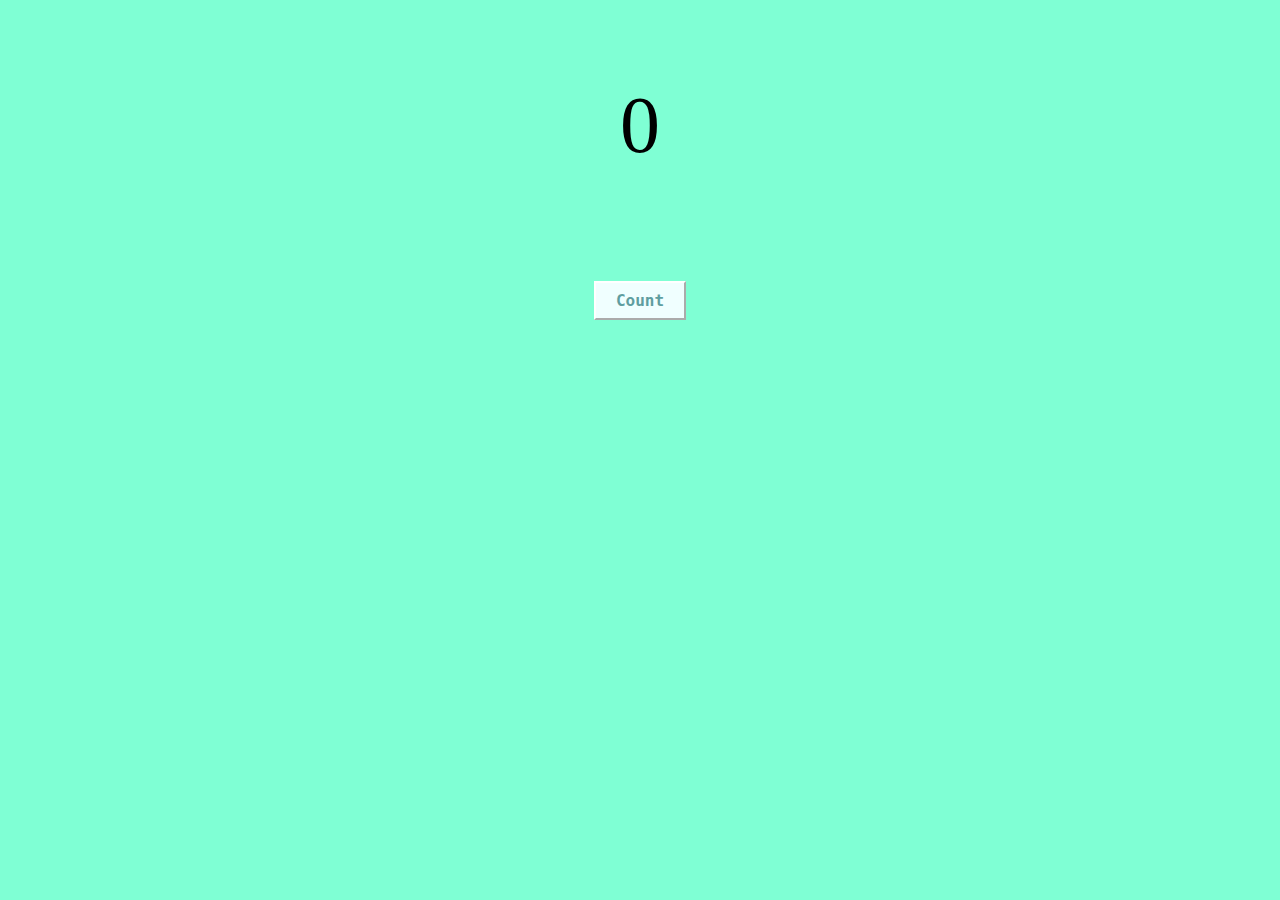
==== index.html @ 38252708 "counter" ====
<!DOCTYPE html>
<html lang="en">
<head>
    <meta charset="UTF-8">
    <title>Counter</title>
    <link rel="stylesheet" href="style.css">
    <script text="text/javascript" src="script.js" async="async"></script>
</head>
<body onkeypress="key()">
    <main>
            <p id="num">0</p>
        <form action="" id="foo">
            <input type="button" value="Count" onClick="add()" id="sub">
        </form>
    </main>
</body>
</html>
---- style.css ----
body{
    background-color: aquamarine;
}

main{
    text-align: center;
}

#num{
    font-family: fantasy; 
    font-size: 80px;
    align-content: center;
    margin: 80px auto;
}

#sub{
    text-align:center;
    color:cadetblue;
    font-size: 16px;
    font-family: monospace;
    font-weight: bolder;
    margin: 30px auto;
    background-color: azure;
    padding: 8px 20px;
    outline: none;
    border-color: white;  
    transition: padding 0.3s,color 0.5s, box-shadow 0.5s, ease-out 1s;
    cursor: pointer;
}

#sub:hover{ 
    padding: 10px 25px;
    color: darkturquoise;
    background-color: ghostwhite;
    box-shadow: 10px 10px 10px gray;
}

#sub:active{
    box-shadow: 20px 20px 20px aquamarine;
    transition: box-shadow 0.3s;
    color: cadetblue;
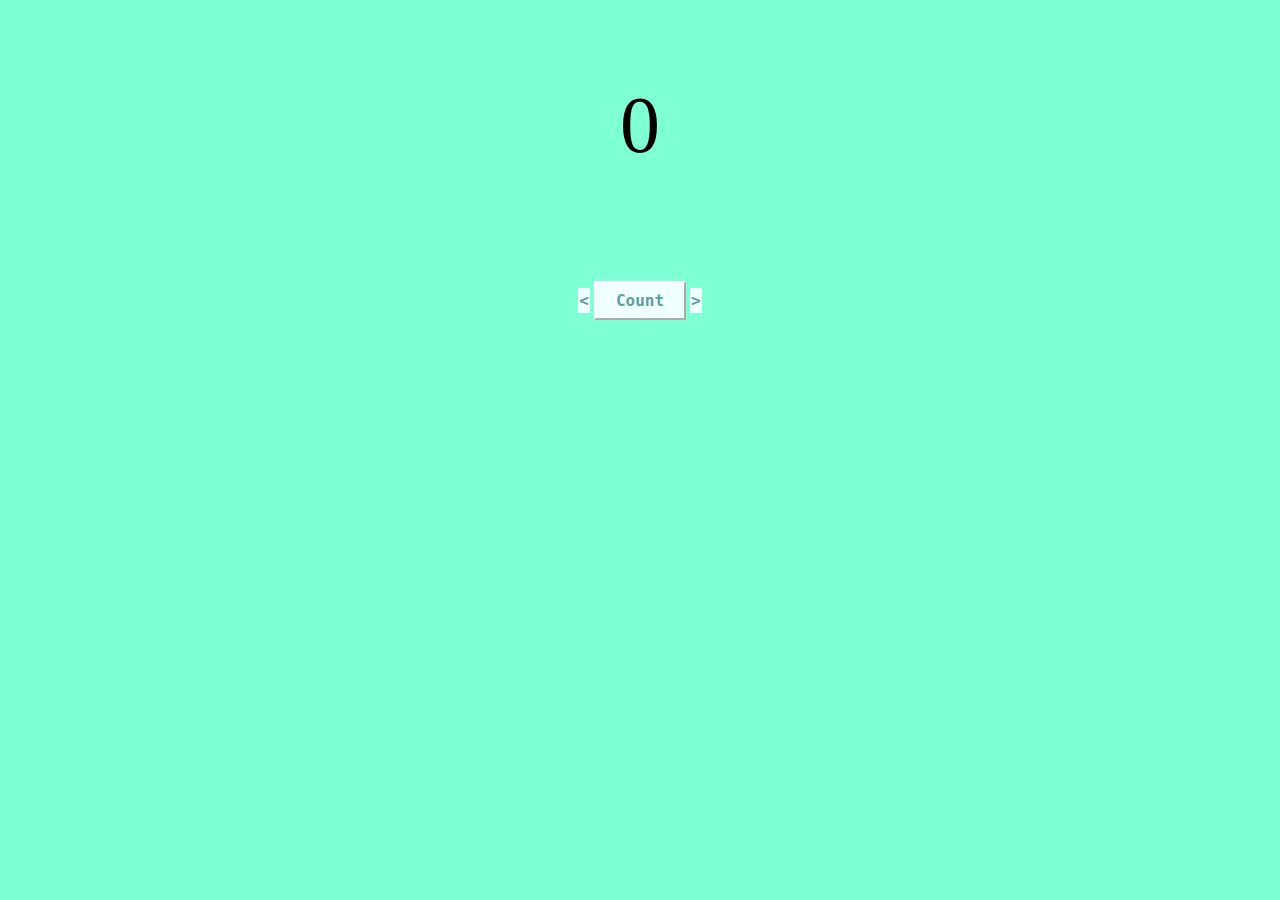
==== commit 8faa9150: "Add files via upload" ====
--- a/index.html
+++ b/index.html
@@ -10,7 +10,9 @@
     <main>
             <p id="num">0</p>
         <form action="" id="foo">
+            <input type="button" value="<" onClick="" id="color1" alt="Press to change color!">
             <input type="button" value="Count" onClick="add()" id="sub">
+            <input type="button" value=">" onClick="" id="color2">
         </form>
     </main>
 </body>
--- a/style.css
+++ b/style.css
@@ -6,11 +6,41 @@
     text-align: center;
 }
 
+form{
+    background-attachment: fixed;
+}
+
 #num{
     font-family: fantasy; 
     font-size: 80px;
     align-content: center;
     margin: 80px auto;
+}
+
+#color1{
+    padding: 3px 1px;
+    color: cadetblue;
+    font-size: 16px;
+    font-family: monospace;
+    font-weight: bold;
+    background-color: azure;
+    border: 0px white;
+    outline: none;
+    cursor: pointer;
+    transition: 0.5s;
+}
+
+#color1:hover{
+    color: darkturquoise;
+    padding: 5px 3px;
+    background-color: ghostwhite;
+    box-shadow: -5px 10px 10px gray;
+}
+
+#color1:active{
+    box-shadow: -10px 20px 20px aquamarine;
+    transition: box-shadow 0.3s;
+    color: cadetblue;
 }
 
 #sub{
@@ -38,4 +68,31 @@
 #sub:active{
     box-shadow: 20px 20px 20px aquamarine;
     transition: box-shadow 0.3s;
-    color: cadetblue;+    color: cadetblue;
+}
+
+#color2{
+    padding: 3px 1px;
+    color: cadetblue;
+    font-size: 16px;
+    font-family: monospace;
+    font-weight: bold;
+    background-color: azure;
+    border: 0px white;
+    outline: none;
+    cursor: pointer;
+    transition: 0.5s;
+}
+
+#color2:hover{
+    color: darkturquoise;
+    padding: 5px 3px;
+    background-color: ghostwhite;
+    box-shadow: 5px 10px 10px gray;
+}
+
+#color2:active{
+    box-shadow: 10px 20px 20px aquamarine;
+    transition: box-shadow 0.3s;
+    color: cadetblue;
+}